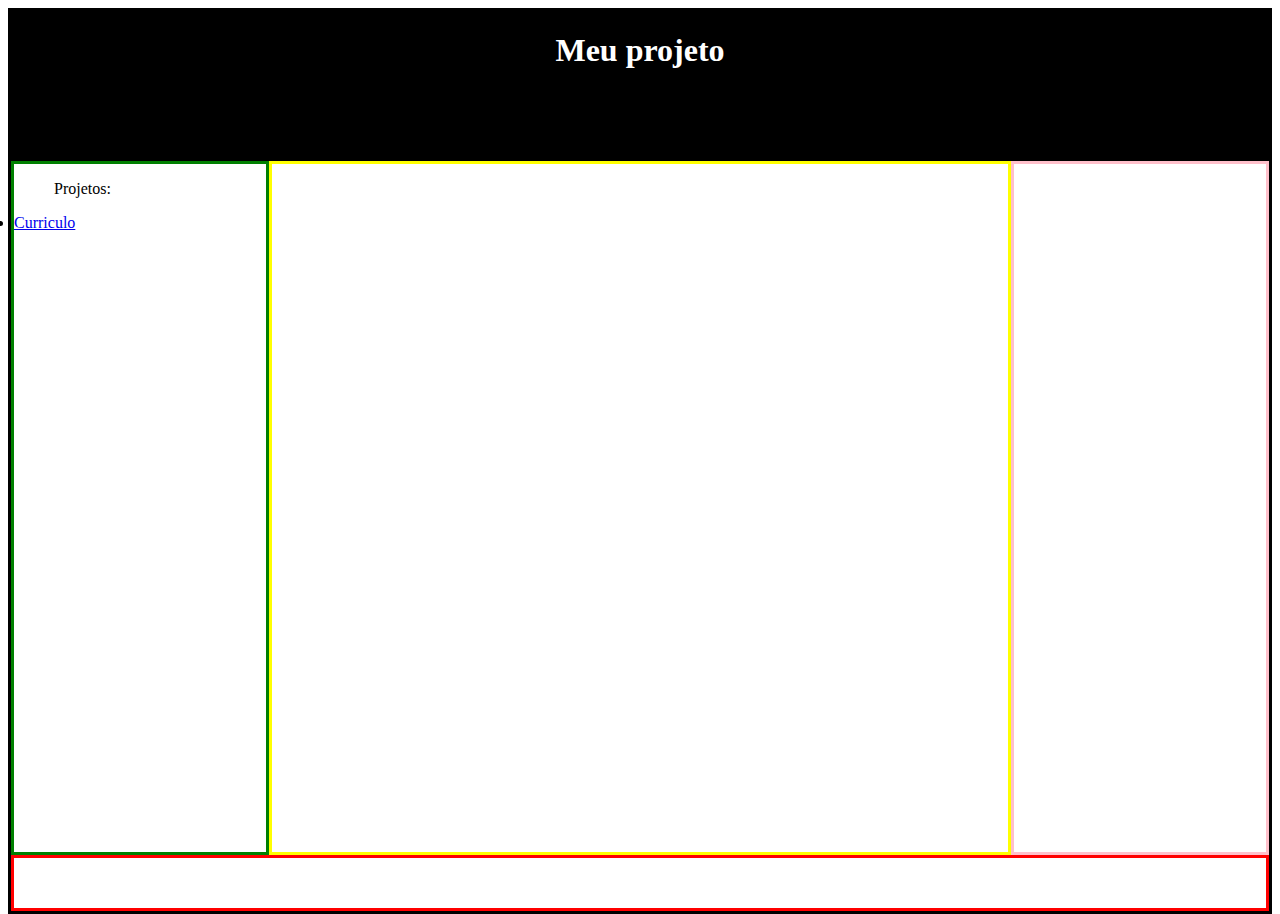
==== Proj/index.html @ 88e2828a "+" ====
<!DOCTYPE html>
<html lang="pt-br">
<head>
  <meta charset="UTF-8">
  <title>Meu</title>
  <link rel="stylesheet" type="text/css" href="css/geral.css">
    <link rel="icon" type="png" href="imgs/site_icon.png">
</head>
<body>

    <div id="corpo">
        <div id= "topo">
            <div id="title">
            <center><h1>Meu projeto</h1></center>
        </div></div>
    <div id="meio">
        <div id= "esquerda">
                <ol>Projetos:</ol>
                <li><a href="P_curriculo.html">Curriculo</a></li>
        </div>
        <div id= "centro"></div>
        <div id= "direita"></div>
    </div>
        <div id= "rodape"></div>
    </div>

</body>
</html>
---- Proj/css/geral.css ----
h1 {
    color: white;
}
ol{
    text-shadow: 2cm;
}
html, body {
    height: 100%;
  }
#corpo {
    border: 3px solid black;
    display: flex;
    flex-direction: column;
    height: 100%;
}
#meio{
    display: flex;
    flex: 1; 
}
#topo{
    /*border: 3px solid lightblue;*/
    width: auto;
    height: 150px;
    background: black;
}
#esquerda{
    border: 3px solid green;
    width: 20%;
    height: auto;
    margin-right: auto;
}
#direita{
    border: 3px solid pink;
    width: 20%;
    height: auto;
    margin-left: auto;
}
#centro{
    border: 3px solid yellow;
    height: auto;
    flex-grow: 1;

}
#rodape{
    border: 3px solid red;
    width: auto;
    height: 50px;
}
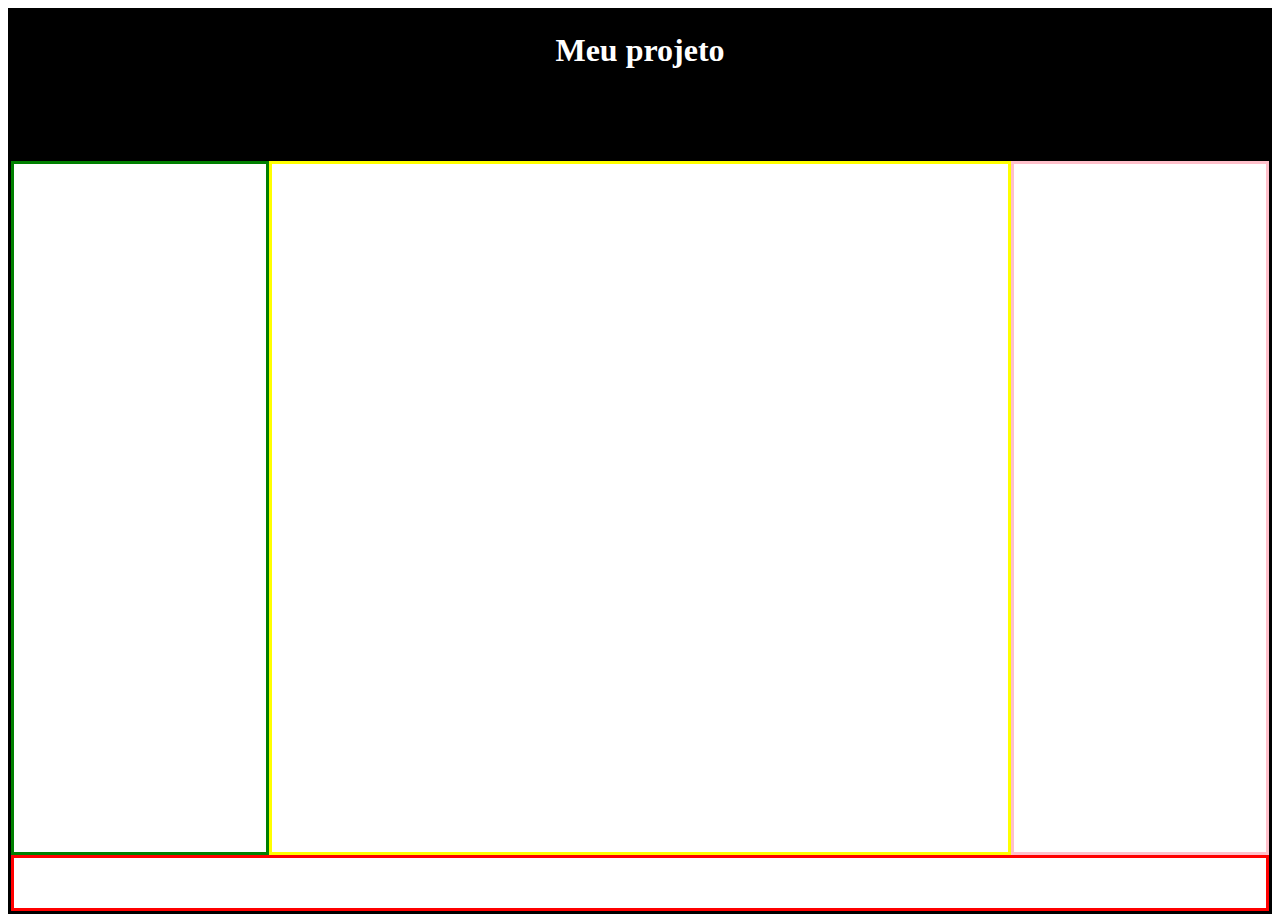
==== commit c6d46475: "09/04/2025" ====
--- a/Proj/index.html
+++ b/Proj/index.html
@@ -14,10 +14,7 @@
             <center><h1>Meu projeto</h1></center>
         </div></div>
     <div id="meio">
-        <div id= "esquerda">
-                <ol>Projetos:</ol>
-                <li><a href="P_curriculo.html">Curriculo</a></li>
-        </div>
+        <div id= "esquerda"></div>
         <div id= "centro"></div>
         <div id= "direita"></div>
     </div>
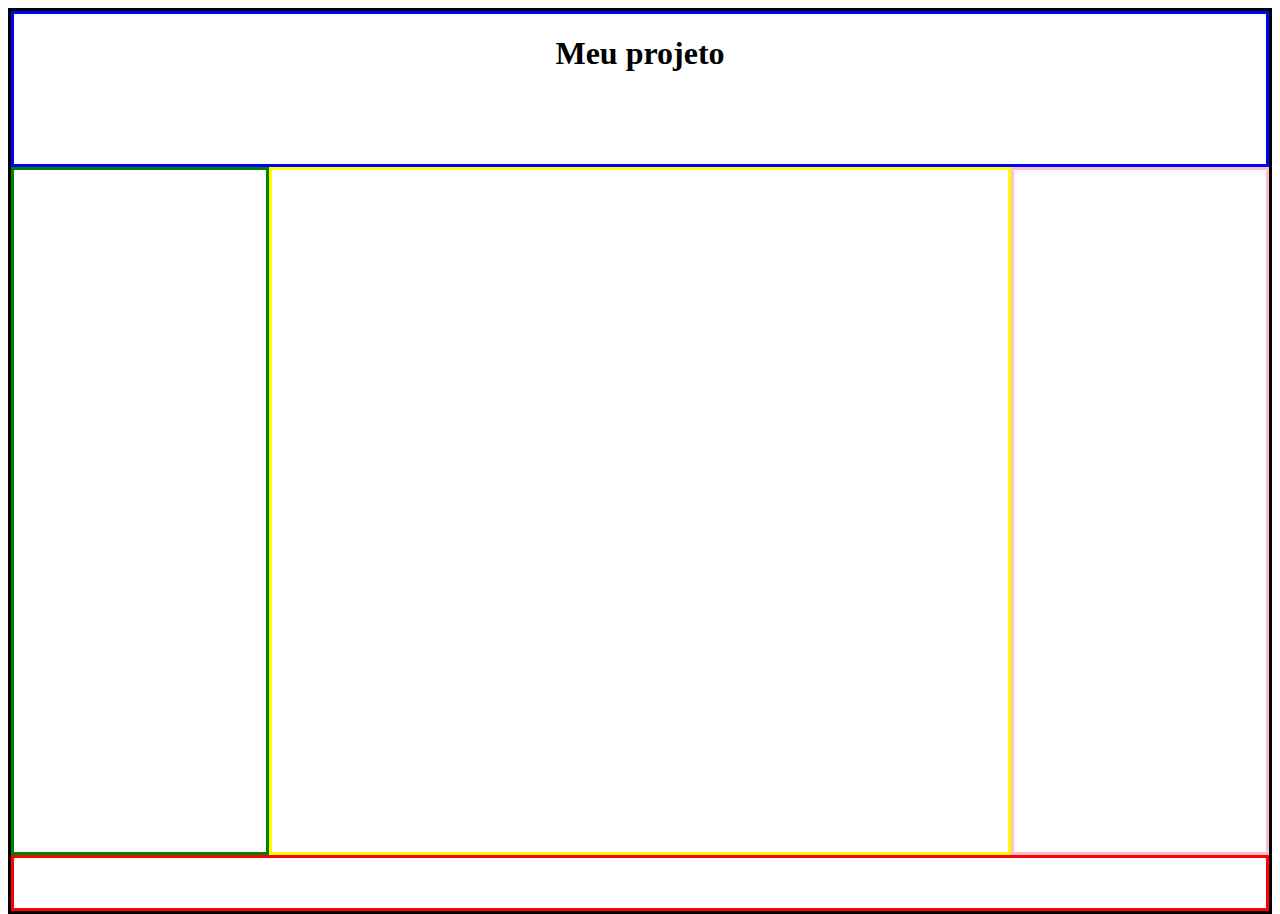
==== commit 73c528d3: "10/09/2025" ====
--- a/Proj/index.html
+++ b/Proj/index.html
@@ -14,7 +14,8 @@
             <center><h1>Meu projeto</h1></center>
         </div></div>
     <div id="meio">
-        <div id= "esquerda"></div>
+        <div id= "esquerda">
+        </div>
         <div id= "centro"></div>
         <div id= "direita"></div>
     </div>
--- a/Proj/css/geral.css
+++ b/Proj/css/geral.css
@@ -1,9 +1,3 @@
-h1 {
-    color: white;
-}
-ol{
-    text-shadow: 2cm;
-}
 html, body {
     height: 100%;
   }
@@ -18,10 +12,10 @@
     flex: 1; 
 }
 #topo{
-    /*border: 3px solid lightblue;*/
+    border: 3px solid blue;
     width: auto;
     height: 150px;
-    background: black;
+
 }
 #esquerda{
     border: 3px solid green;
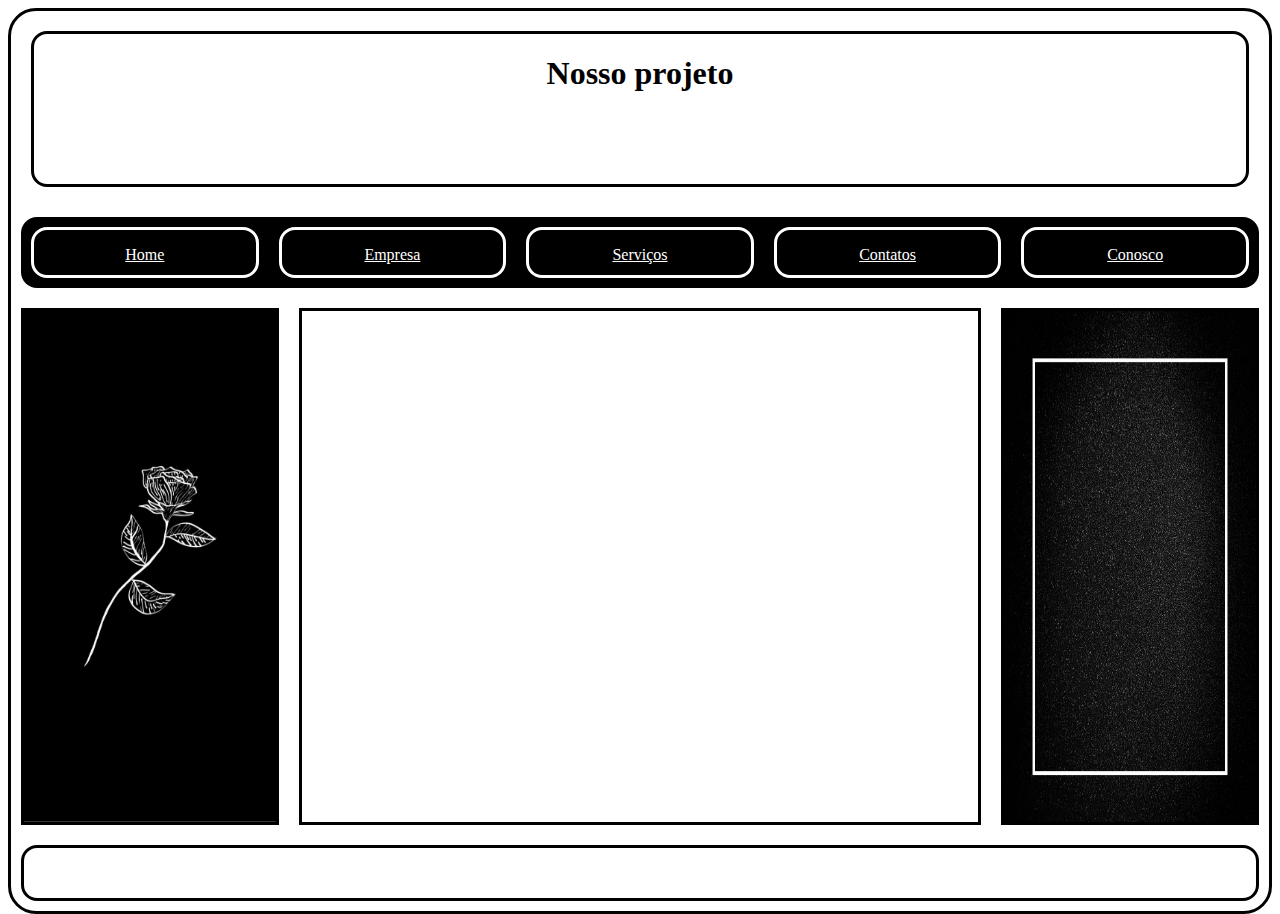
==== commit 967a04fa: "+" ====
--- a/Proj/index.html
+++ b/Proj/index.html
@@ -4,25 +4,67 @@
   <meta charset="UTF-8">
   <title>Meu</title>
   <link rel="stylesheet" type="text/css" href="css/geral.css">
-    <link rel="icon" type="png" href="imgs/site_icon.png">
+  <link rel="icon" type="image/png" href="imgs/site_icon.png">
 </head>
 <body>
 
-    <div id="corpo">
-        <div id= "topo">
-            <div id="title">
-            <center><h1>Meu projeto</h1></center>
-        </div></div>
-    <div id="meio">
-        <div id= "esquerda">
-        </div>
-        <div id= "centro"></div>
-        <div id= "direita"></div>
-    </div>
-        <div id= "rodape"></div>
+  <div id="corpo">
+    
+    <div id="topo">
+      <div id="title">
+        <center><h1 >Nosso projeto</h1></center>
+      </div>
     </div>
 
+    <div id="menu">
+      <div id="botao1">
+        <center><a href="" style="color: white;"><p></p>Home</a></center>
+      </div>
+      <div id="botao2">
+        <center><a href="" style="color: white;"><p></p>Empresa</a></center>
+      </div>
+      <div id="botao3">
+        <center><a href="" style="color: white;"><p></p>Serviços</a></center>
+      </div>
+      <div id="botao4">
+        <center><a href="" style="color: white;"><p></p>Contatos</a></center>
+      </div>
+      <div id="botao5">
+        <center><a href="https://chatgpt.com/" style="color: white;"><p></p>Conosco</a></center>
+      </div>
+    </div>
+
+    <div id="meio">
+      <div id="esquerda">
+        <img
+            width="100%" 
+            height="100%" 
+            src="imgs/esquerda.jpg"
+            frameborder="0" >
+      </img>
+    </div>
+      <div id="centro">
+        <iframe 
+          width="100%" 
+          height="100%" 
+          src="https://www.youtube.com/embed/gMr_ZNwHvFk" 
+          frameborder="0" 
+          allowfullscreen>
+        </iframe>
+      </div>
+
+      <div id="direita">
+        <img
+            width="100%" 
+            height="100%" 
+            src="imgs/dierit.jpg"
+            frameborder="0" >
+      </div>
+    </div>
+
+    <div id="rodape"></div>
+
+  </div>
+
 </body>
-</html>
-
-
+</html>--- a/Proj/css/geral.css
+++ b/Proj/css/geral.css
@@ -1,44 +1,109 @@
 html, body {
     height: 100%;
+
   }
 #corpo {
     border: 3px solid black;
+    border-radius: 28px;
+    /*background-color: #13293d;*/
     display: flex;
     flex-direction: column;
     height: 100%;
+
 }
 #meio{
     display: flex;
     flex: 1; 
 }
 #topo{
-    border: 3px solid blue;
+    border: 3px solid black;
+    border-radius: 16px;
+    /*background-color: #006494;*/
     width: auto;
     height: 150px;
-
+    margin: 20px;
 }
 #esquerda{
-    border: 3px solid green;
+    border: 3px solid black;
     width: 20%;
     height: auto;
     margin-right: auto;
+    margin: 10px;
 }
 #direita{
-    border: 3px solid pink;
+    border: 3px solid black;
     width: 20%;
     height: auto;
     margin-left: auto;
+    margin: 10px;
 }
 #centro{
-    border: 3px solid yellow;
+    border: 3px solid black;
+
     height: auto;
     flex-grow: 1;
-
+    width: auto;
+    margin: 10px;
 }
 #rodape{
-    border: 3px solid red;
+    border: 3px solid black;
+    border-radius: 16px;
+    margin: 10px;
     width: auto;
     height: 50px;
 }
+#menu{
+    background-color: black;
+    border-radius: 16px;
+    width: auto;
+    margin: 10px;
+    display: flex;
+}
+#botao1{
+    border: 3px solid white;
+    border-radius: 16px;
+    flex-grow: 1;
+    height: 45px;
+    margin: 10px;
+    width: 10%;
+    color: white;       /* azul padrão */
+    text-decoration: white;
+}
+#botao2{
+    border: 3px solid white;
+    border-radius: 16px;
+    flex-grow: 1;
+    height: 45px;
+    margin: 10px;
+    width: 10%;
+}
+#botao3{
+    border: 3px solid white;
+    border-radius: 16px;
+    flex-grow: 1;
+    height: 45px;
+    margin: 10px;
+    width: 10%;
+}
+#botao4{
+    border: 3px solid white;
+    border-radius: 16px;
+    flex-grow: 1;
+    height: 45px;
+    margin: 10px;
+    width: 10%;
+}
+#botao5{
+    border: 3px solid white;
+    border-radius: 16px;
+    flex-grow: 1;
+    height: 45px;
+    margin: 10px;
+    width: 10%;
+}
+
+
+
+
 
    
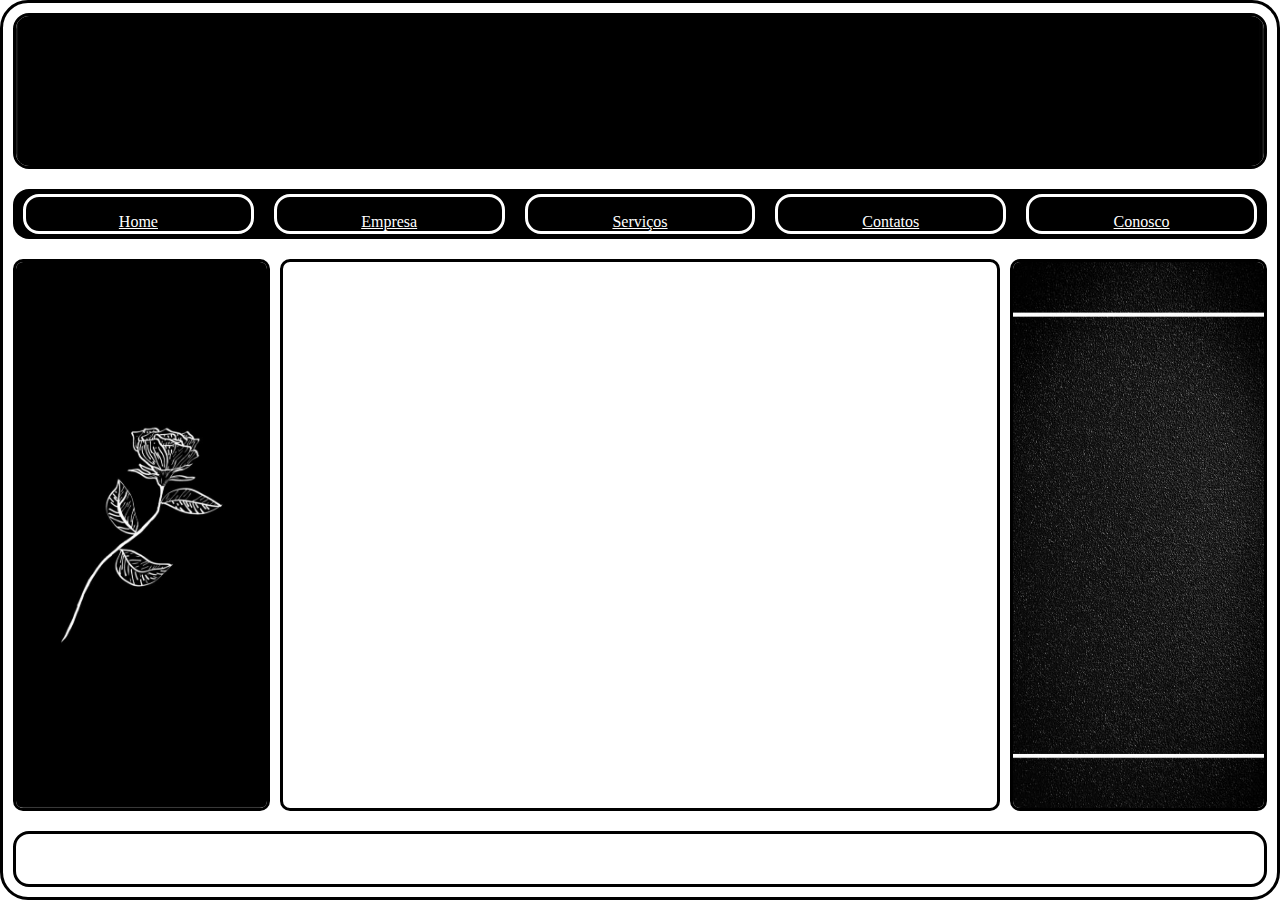
==== commit 7ccd5d58: "11/04/2025" ====
--- a/Proj/index.html
+++ b/Proj/index.html
@@ -11,9 +11,12 @@
   <div id="corpo">
     
     <div id="topo">
-      <div id="title">
-        <center><h1 >Nosso projeto</h1></center>
-      </div>
+        <img
+            width="100%" 
+            height="100%" 
+            src="imgs/Top.avif"
+            frameborder="0" >
+    
     </div>
 
     <div id="menu">
@@ -59,6 +62,7 @@
             height="100%" 
             src="imgs/dierit.jpg"
             frameborder="0" >
+        </img>
       </div>
     </div>
 
--- a/Proj/css/geral.css
+++ b/Proj/css/geral.css
@@ -1,109 +1,90 @@
 html, body {
     height: 100%;
+    margin: 0;
+    padding: 0;
+}
 
-  }
 #corpo {
     border: 3px solid black;
     border-radius: 28px;
-    /*background-color: #13293d;*/
     display: flex;
     flex-direction: column;
     height: 100%;
+    box-sizing: border-box;
+    overflow: hidden;
+}
 
-}
-#meio{
-    display: flex;
-    flex: 1; 
-}
-#topo{
+#topo {
     border: 3px solid black;
     border-radius: 16px;
-    /*background-color: #006494;*/
-    width: auto;
     height: 150px;
-    margin: 20px;
+    margin: 10px;
+    overflow: hidden;
 }
-#esquerda{
+
+#meio {
+    display: flex;
+    flex: 1;
+    margin: 10px;
+    gap: 10px;
+}
+
+#esquerda, #direita {
     border: 3px solid black;
     width: 20%;
     height: auto;
-    margin-right: auto;
-    margin: 10px;
+    overflow: hidden;
+    border-radius: 10px;
 }
-#direita{
+
+#centro {
     border: 3px solid black;
-    width: 20%;
-    height: auto;
-    margin-left: auto;
-    margin: 10px;
+    flex-grow: 1;
+    overflow: hidden;
+    border-radius: 10px;
 }
-#centro{
-    border: 3px solid black;
 
-    height: auto;
-    flex-grow: 1;
-    width: auto;
-    margin: 10px;
-}
-#rodape{
+#rodape {
     border: 3px solid black;
     border-radius: 16px;
     margin: 10px;
-    width: auto;
     height: 50px;
 }
-#menu{
+
+#menu {
     background-color: black;
     border-radius: 16px;
-    width: auto;
     margin: 10px;
     display: flex;
+    justify-content: space-around;
+    align-items: center;
+    height: 50px;
 }
-#botao1{
+
+#menu div {
+    border: 3px solid white;
+    border-radius: 16px;
+    flex-grow: 1;
+    height: auto;
+    margin: 10px;
+    display: flex;
+    justify-content: center;
+    align-items: center;
+}
+
+#botao1, #botao2, #botao3, #botao4, #botao5 {
     border: 3px solid white;
     border-radius: 16px;
     flex-grow: 1;
     height: 45px;
     margin: 10px;
     width: 10%;
-    color: white;       /* azul padrão */
-    text-decoration: white;
-}
-#botao2{
-    border: 3px solid white;
-    border-radius: 16px;
-    flex-grow: 1;
-    height: 45px;
-    margin: 10px;
-    width: 10%;
-}
-#botao3{
-    border: 3px solid white;
-    border-radius: 16px;
-    flex-grow: 1;
-    height: 45px;
-    margin: 10px;
-    width: 10%;
-}
-#botao4{
-    border: 3px solid white;
-    border-radius: 16px;
-    flex-grow: 1;
-    height: 45px;
-    margin: 10px;
-    width: 10%;
-}
-#botao5{
-    border: 3px solid white;
-    border-radius: 16px;
-    flex-grow: 1;
-    height: 45px;
-    margin: 10px;
-    width: 10%;
+    color: white;
 }
 
-
-
-
-
-   
+img {
+    width: 100%;
+    height: 100%;
+    object-fit: cover;
+    display: block;
+}
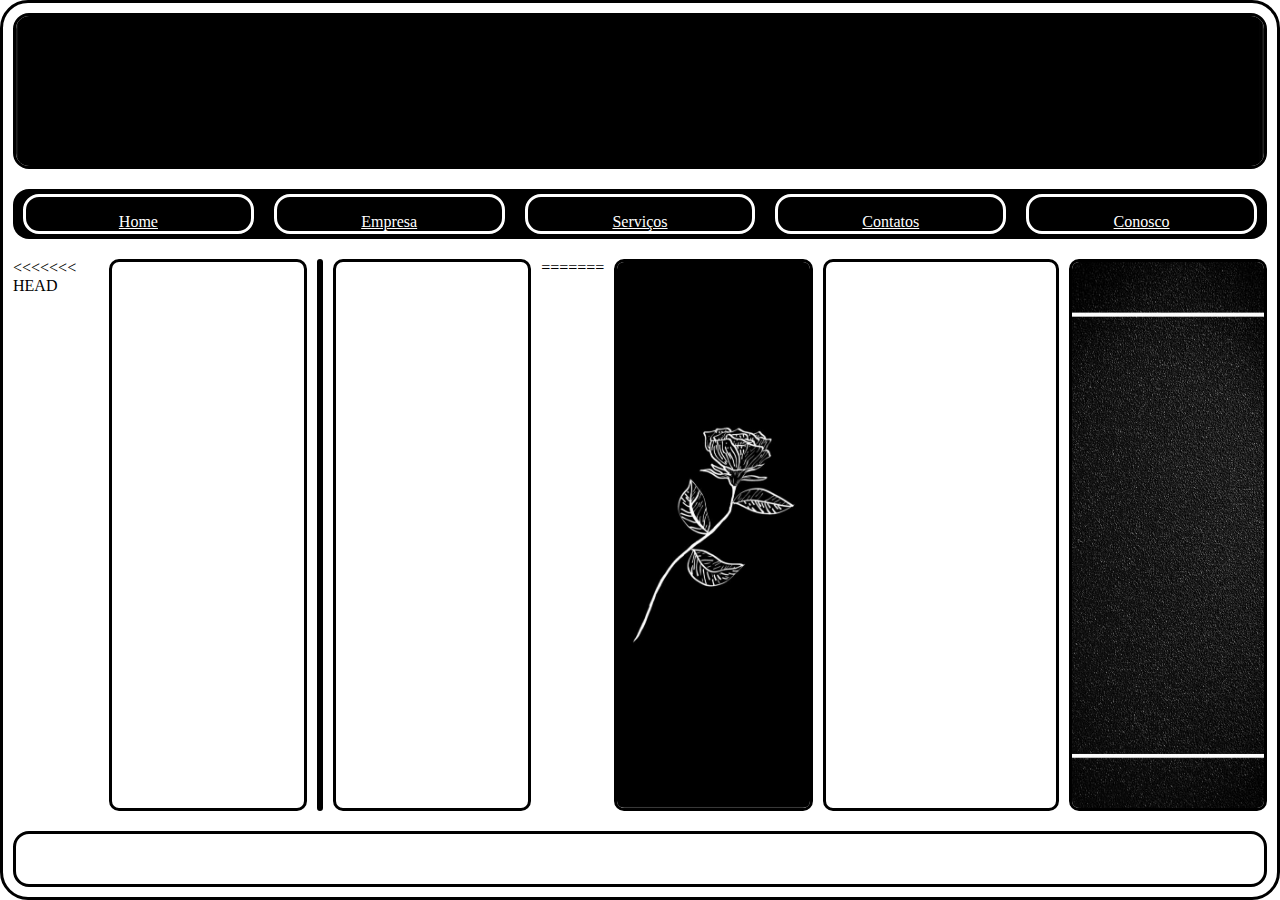
==== commit b059cd9c: "aa" ====
--- a/Proj/index.html
+++ b/Proj/index.html
@@ -38,6 +38,11 @@
     </div>
 
     <div id="meio">
+<<<<<<< HEAD
+        <div id= "esquerda"></div>
+        <div id= "centro"></div>
+        <div id= "direita"></div>
+=======
       <div id="esquerda">
         <img
             width="100%" 
@@ -45,6 +50,7 @@
             src="imgs/esquerda.jpg"
             frameborder="0" >
       </img>
+>>>>>>> b14a7919592ef82c226e5a0f653678cf94536fb0
     </div>
       <div id="centro">
         <iframe 
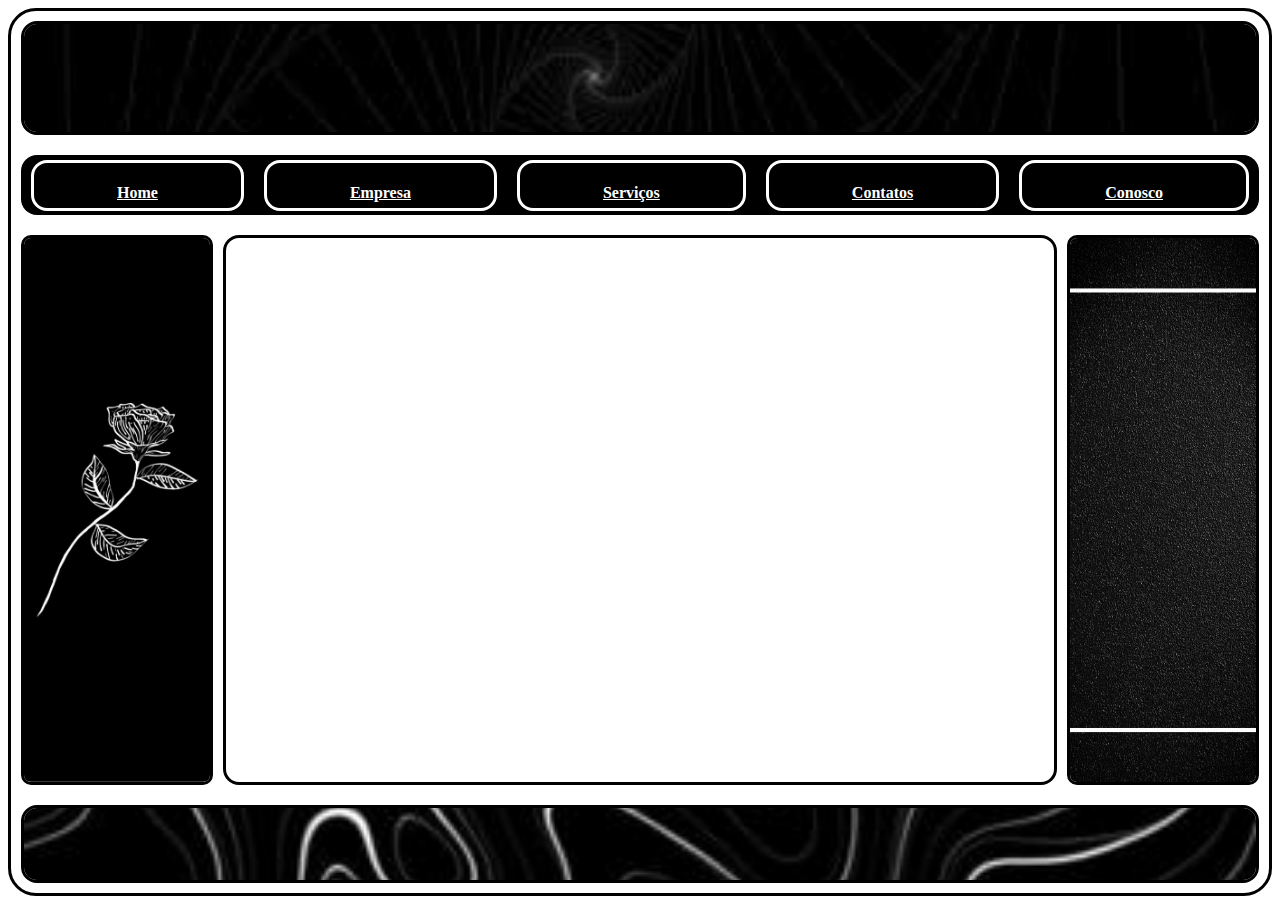
==== commit bc898036: "f" ====
--- a/Proj/index.html
+++ b/Proj/index.html
@@ -1,80 +1,72 @@
 <!DOCTYPE html>
 <html lang="pt-br">
+
 <head>
   <meta charset="UTF-8">
   <title>Meu</title>
   <link rel="stylesheet" type="text/css" href="css/geral.css">
   <link rel="icon" type="image/png" href="imgs/site_icon.png">
 </head>
+
 <body>
 
   <div id="corpo">
-    
+
     <div id="topo">
-        <img
-            width="100%" 
-            height="100%" 
-            src="imgs/Top.avif"
-            frameborder="0" >
-    
+      <img width="100%" height="100%" src="imgs/topo-1.jfif" frameborder="0">
+
     </div>
 
     <div id="menu">
       <div id="botao1">
-        <center><a href="" style="color: white;"><p></p>Home</a></center>
+        <center><a href="" style="color: white;">
+            <p></p>Home
+          </a></center>
       </div>
       <div id="botao2">
-        <center><a href="" style="color: white;"><p></p>Empresa</a></center>
+        <center><a href="index.html" style="color: white;">
+            <p></p>Empresa
+          </a></center>
       </div>
       <div id="botao3">
-        <center><a href="" style="color: white;"><p></p>Serviços</a></center>
+        <center><a href="empresa.html" style="color: white;">
+            <p></p>Serviços
+          </a></center>
       </div>
       <div id="botao4">
-        <center><a href="" style="color: white;"><p></p>Contatos</a></center>
+        <center><a href="" style="color: white;">
+            <p></p>Contatos
+          </a></center>
       </div>
       <div id="botao5">
-        <center><a href="https://chatgpt.com/" style="color: white;"><p></p>Conosco</a></center>
+        <center><a href="https://chatgpt.com/" style="color: white;">
+            <p></p>Conosco
+          </a></center>
       </div>
     </div>
 
     <div id="meio">
-<<<<<<< HEAD
-        <div id= "esquerda"></div>
-        <div id= "centro"></div>
-        <div id= "direita"></div>
-=======
       <div id="esquerda">
-        <img
-            width="100%" 
-            height="100%" 
-            src="imgs/esquerda.jpg"
-            frameborder="0" >
-      </img>
->>>>>>> b14a7919592ef82c226e5a0f653678cf94536fb0
-    </div>
+        <img width="100%" height="100%" src="imgs/esquerda.jpg" frameborder="0">
+        </img>
+      </div>
       <div id="centro">
-        <iframe 
-          width="100%" 
-          height="100%" 
-          src="https://www.youtube.com/embed/gMr_ZNwHvFk" 
-          frameborder="0" 
-          allowfullscreen>
+        <iframe width="100%" height="100%" src="https://www.youtube.com/embed/gMr_ZNwHvFk" frameborder="0">
         </iframe>
       </div>
 
       <div id="direita">
-        <img
-            width="100%" 
-            height="100%" 
-            src="imgs/dierit.jpg"
-            frameborder="0" >
+        <img width="100%" height="100%" src="imgs/dierit.jpg" frameborder="0">
         </img>
       </div>
     </div>
 
-    <div id="rodape"></div>
+    <div id="rodape">
+      <img width="100%" height="100%" src="imgs/Topo.jpg" frameborder="0">
+    </div>
 
   </div>
 
 </body>
+
 </html>--- a/Proj/css/geral.css
+++ b/Proj/css/geral.css
@@ -1,7 +1,7 @@
-html, body {
-    height: 100%;
-    margin: 0;
-    padding: 0;
+html,
+body {
+    height: 99%;
+    box-sizing: border-box;
 }
 
 #corpo {
@@ -10,46 +10,18 @@
     display: flex;
     flex-direction: column;
     height: 100%;
-    box-sizing: border-box;
     overflow: hidden;
 }
 
 #topo {
     border: 3px solid black;
     border-radius: 16px;
-    height: 150px;
+    height: 12vh;             
+    min-height: 10%;         
     margin: 10px;
     overflow: hidden;
 }
 
-#meio {
-    display: flex;
-    flex: 1;
-    margin: 10px;
-    gap: 10px;
-}
-
-#esquerda, #direita {
-    border: 3px solid black;
-    width: 20%;
-    height: auto;
-    overflow: hidden;
-    border-radius: 10px;
-}
-
-#centro {
-    border: 3px solid black;
-    flex-grow: 1;
-    overflow: hidden;
-    border-radius: 10px;
-}
-
-#rodape {
-    border: 3px solid black;
-    border-radius: 16px;
-    margin: 10px;
-    height: 50px;
-}
 
 #menu {
     background-color: black;
@@ -58,28 +30,65 @@
     display: flex;
     justify-content: space-around;
     align-items: center;
-    height: 50px;
+    height: 60px;
 }
 
 #menu div {
     border: 3px solid white;
     border-radius: 16px;
     flex-grow: 1;
-    height: auto;
+    height: 45px;
     margin: 10px;
     display: flex;
     justify-content: center;
     align-items: center;
+    
 }
 
-#botao1, #botao2, #botao3, #botao4, #botao5 {
-    border: 3px solid white;
+#botao1,
+#botao2,
+#botao3,
+#botao4,
+#botao5 {
+    color: white;
+    text-align: center;
+    font-weight: bold;
+    margin: 10px;
+}
+
+#meio {
+    display: flex;
+    flex: 1;
+    margin: 10px;
+    gap: 10px;
+    min-height: 40vh;
+}
+
+#esquerda,
+#direita {
+    flex: 0 0 15%;
+    height: auto;
+    max-height: 100%;
+    overflow: hidden;
+    border-radius: 10px;
+    border: 3px solid black;
+}
+
+#centro {
+    flex: 1;
+    height: auto;
+    overflow: hidden;
     border-radius: 16px;
-    flex-grow: 1;
-    height: 45px;
+    border: 3px solid black;
+}
+
+#rodape {
+    border: 3px solid black;
+    border-radius: 16px;
     margin: 10px;
-    width: 10%;
-    color: white;
+    height: 8vh;              /* altura relativa ao viewport */
+    min-height: 8px;         /* garante altura mínima */
+    overflow: hidden;
 }
 
 img {
@@ -88,3 +97,9 @@
     object-fit: cover;
     display: block;
 }
+
+iframe {
+    width: 100%;
+    height: 100%;
+    border: none;
+}
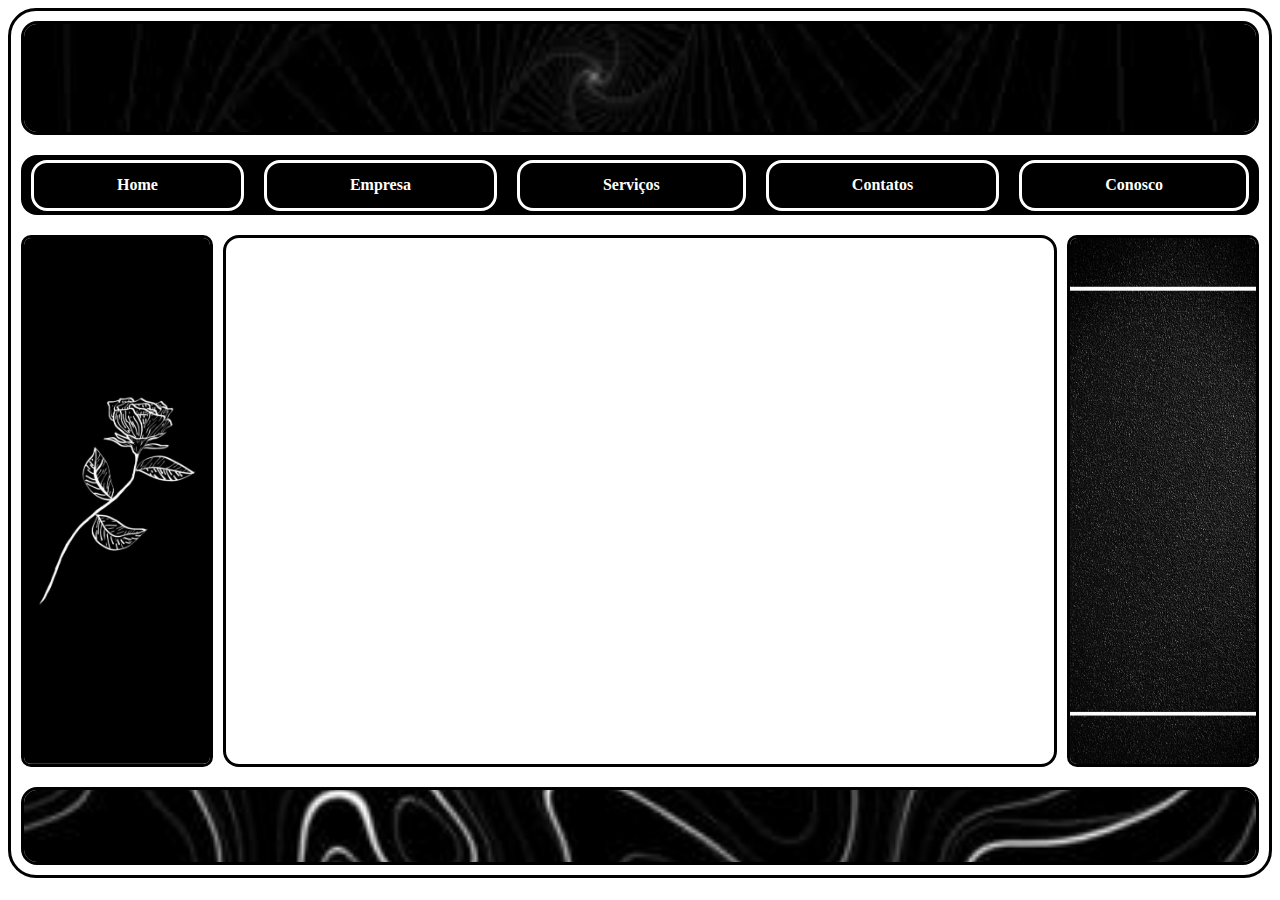
==== commit 91fe294d: "14/04/2025" ====
--- a/Proj/index.html
+++ b/Proj/index.html
@@ -14,34 +14,23 @@
 
     <div id="topo">
       <img width="100%" height="100%" src="imgs/topo-1.jfif" frameborder="0">
-
     </div>
 
     <div id="menu">
       <div id="botao1">
-        <center><a href="" style="color: white;">
-            <p></p>Home
-          </a></center>
+        <a href="index.html" class="botao-link">Home</a>
       </div>
       <div id="botao2">
-        <center><a href="index.html" style="color: white;">
-            <p></p>Empresa
-          </a></center>
+        <a href="empresa.html" class="botao-link">Empresa</a>
       </div>
       <div id="botao3">
-        <center><a href="empresa.html" style="color: white;">
-            <p></p>Serviços
-          </a></center>
+        <a href="servicos.html" class="botao-link">Serviços</a>
       </div>
       <div id="botao4">
-        <center><a href="" style="color: white;">
-            <p></p>Contatos
-          </a></center>
+        <a href="contatos.html" class="botao-link">Contatos</a>
       </div>
       <div id="botao5">
-        <center><a href="https://chatgpt.com/" style="color: white;">
-            <p></p>Conosco
-          </a></center>
+        <a href="https://chatgpt.com/" class="botao-link">Conosco</a>
       </div>
     </div>
 
@@ -51,8 +40,7 @@
         </img>
       </div>
       <div id="centro">
-        <iframe width="100%" height="100%" src="https://www.youtube.com/embed/gMr_ZNwHvFk" frameborder="0">
-        </iframe>
+        <iframe width="100%" height="100%" src="https://www.youtube.com/embed/gMr_ZNwHvFk" frameborder="0"></iframe>
       </div>
 
       <div id="direita">
--- a/Proj/css/geral.css
+++ b/Proj/css/geral.css
@@ -1,6 +1,5 @@
-html,
-body {
-    height: 99%;
+html, body {
+    height: 98%;
     box-sizing: border-box;
 }
 
@@ -16,12 +15,11 @@
 #topo {
     border: 3px solid black;
     border-radius: 16px;
-    height: 12vh;             
-    min-height: 10%;         
+    height: 12vh;
+    min-height: 10%;
     margin: 10px;
     overflow: hidden;
 }
-
 
 #menu {
     background-color: black;
@@ -42,18 +40,27 @@
     display: flex;
     justify-content: center;
     align-items: center;
-    
+    transition: background-color 0.3s ease;suave 
 }
 
-#botao1,
-#botao2,
-#botao3,
-#botao4,
-#botao5 {
+#menu div:hover {
+    background-color: white;
+}
+
+.botao-link {
     color: white;
+    text-decoration: none;
+    font-weight: bold;
+    transition: color 0.3s ease;
+    display: block;
+    padding: 10px;
     text-align: center;
-    font-weight: bold;
-    margin: 10px;
+    border-radius: 16px;
+}
+
+/* Estilo para o texto ao passar o mouse */
+#menu div:hover .botao-link {
+    color: black; /* Texto fica preto quando o mouse passa */
 }
 
 #meio {
@@ -86,8 +93,8 @@
     border: 3px solid black;
     border-radius: 16px;
     margin: 10px;
-    height: 8vh;              /* altura relativa ao viewport */
-    min-height: 8px;         /* garante altura mínima */
+    height: 8vh;
+    min-height: 8px;
     overflow: hidden;
 }
 
